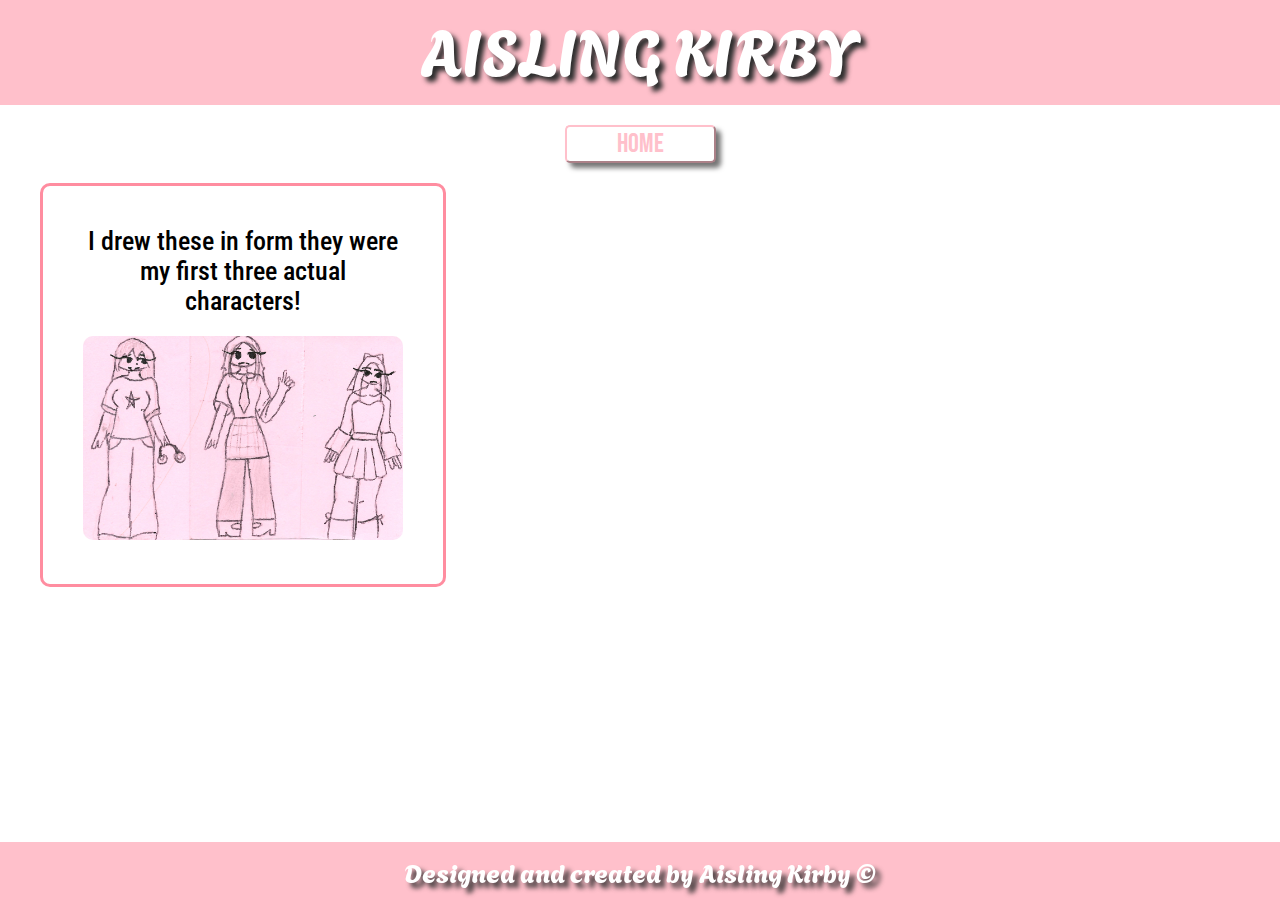
==== artwork.html @ 3c2d623a "Add files via upload" ====
<!DOCTYPE html>
<html lang="en">
<head>
    <meta charset="UTF-8">
    <meta name="viewport" content="width=device-width, initial-scale=1.0">
    <title>Aisling Kirby's Artwork</title>
    <link rel="stylesheet" href="styles.css">
</head>
<body>
    <div class="page">
        <div class="title"> AISLING KIRBY </div>
        <div class="footer"> Designed and created by Aisling Kirby © </div>
        <div class="home-page">
            <a href="Index.html"><button class="home-button"> HOME </button></a>
        </div>
        <div class="art-main">
            <div class="art-1">
                <div class="description">I drew these in form they were my first three actual characters!</div>
                <div><img src="Art001.jpg" class="drawing"></div>
            </div>
        </div>
    </div>
</body>
</html>
---- styles.css ----
@font-face {
    font-family: "agbalumo";
    src: url("Agbalumo-Regular.ttf");
}
@font-face {
    font-family: "Roboto";
    src: url("RobotoCondensed-Medium.ttf");
}
@font-face {
    font-family: "Bebas";
    src: url("BebasNeue-Regular.ttf");
}
body {
    margin: 0;
}
.page {
    display:flex;
    flex-direction: column;
    align-items: center;
}
.title {
    display: flex;
    justify-content: center;
    width: 100%;
    background: pink;
    font-family: "agbalumo";
    font-size: 5vh;
    font-size: 5vw;
    color: rgb(255, 255, 255);
    padding-bottom: 10px;
    text-shadow: 5px 5px 5px rgb(45, 45, 45);

}
.main {
    display:flex;
    flex-direction: row;
    padding: 80px 150px;
}
.about {
    display: flex;
    font-family: roboto;
    font-size: 1.5vh;
    font-size: 1.5vw;
    align-items: center;
    justify-content: center;
}
.footer {
    display: flex;
    justify-content: center;
    width: 100%;
    background: pink;
    font-family: "agbalumo";
    font-size: 2vh;
    font-size: 2vw;
    color: white;
    padding-top: 10px;
    padding-bottom: 10px;
    position: fixed;
    bottom: 0;
    text-shadow: 5px 5px 5px rgb(45, 45, 45);

}
.photo-box {
    display: flex;
    max-width: 50%;
    min-width: 50%;
    justify-content: center;
}
.photo {
    width: 50%;
    border-radius: 20px;
    margin-left: 50px;
    box-shadow: 5px 5px 5px rgb(76, 76, 76);
}
.button {
    display: flex;
    justify-content: flex-end;
    padding-top: 25px;
    padding-right: 100px;
}
.artwork-page {
    font-size: 2vh;
    font-size: 2vw;
    padding-left: 50px;
    padding-right: 50px;
    border-radius: 5px;
    border-width: 2px;
    box-shadow: 5px 5px 5px rgb(118, 118, 118);
    background-color: white;
    border-color: pink;
    font-family: bebas;
    color: pink;
    white-space: nowrap;
}
.artwork-page:hover {
    border-color: rgb(255, 126, 152);
    color: rgb(255, 126, 152);
}
.home-button {
    font-size: 3vw;
    font-size: 3vh;
    padding-left: 50px;
    padding-right: 50px;
    margin-bottom: 20px;
    border-radius: 5px;
    border-width: 2px;
    box-shadow: 5px 5px 5px rgb(118, 118, 118);
    background-color: white;
    border-color: pink;
    font-family: bebas;
    color: pink;
}
.home-button:hover {
    border-color: rgb(255, 126, 152);
    color: rgb(255, 126, 152);
}
.home-page {
    padding-top: 20px;
}

.art-main {
    display: flex;
  }
  .art-1 {
    display: flex;
    flex-direction: column;
    padding: 40px;
    width: 25%;
    border: solid;
    margin-left: 40px;
    border-color: rgb(255, 141, 160);
    border-radius: 10px;
  }
  .description {
    display: flex;
    font-size: 2vh;
    font-size: 2vw;
    text-align: center;
    font-family: roboto;
    padding-bottom: 20px;
  }
  .drawing {
    width: 100%;
    border-radius: 10px;
  }

@media screen and (max-width: 500px) {
    .main {
        display:flex;
        flex-direction: column-reverse;
        padding: 20px 80px;
    }
    .about {
        display: flex;
        font-size: 4vh;
        font-size: 4vw;
        text-align: center;
        
    }
    .artwork-page {
        font-size: 6vh;
        font-size: 6vw;
    }
    .photo {
        margin-left: 0;
        justify-content: center;
    }
    .photo-box {
        display: flex;
        max-width: 100%;
        justify-content: center;
        padding-bottom: 40px;
    }
    .button {
        display: flex;
        justify-content: center;
        padding-top: 30px;
        padding-right: 0;
    }
    .footer {
        font-size: 3vh;
        font-size: 3vw;
    
    }
    .title {
        font-size: 6vh;
        font-size: 6vw;
    }
    .home-button {
        font-size: 3.5vw;
        font-size: 3.5vh;
    }
    .art-main {
        flex-direction: column;
        align-items: center;
      }

    .art-1 {
        display: flex;
        flex-direction: column;
        padding: 20px;
        width: 60%;
        border: solid;
        margin-left: 0;
        margin-bottom: 30px;
        border-color: rgb(255, 141, 160);
        border-radius: 10px;
    }
    .description {
        display: flex;
        font-size: 3vh;
        font-size: 3vw;
        justify-content: center;
        font-family: roboto;
        padding-bottom: 20px;
      }
  }
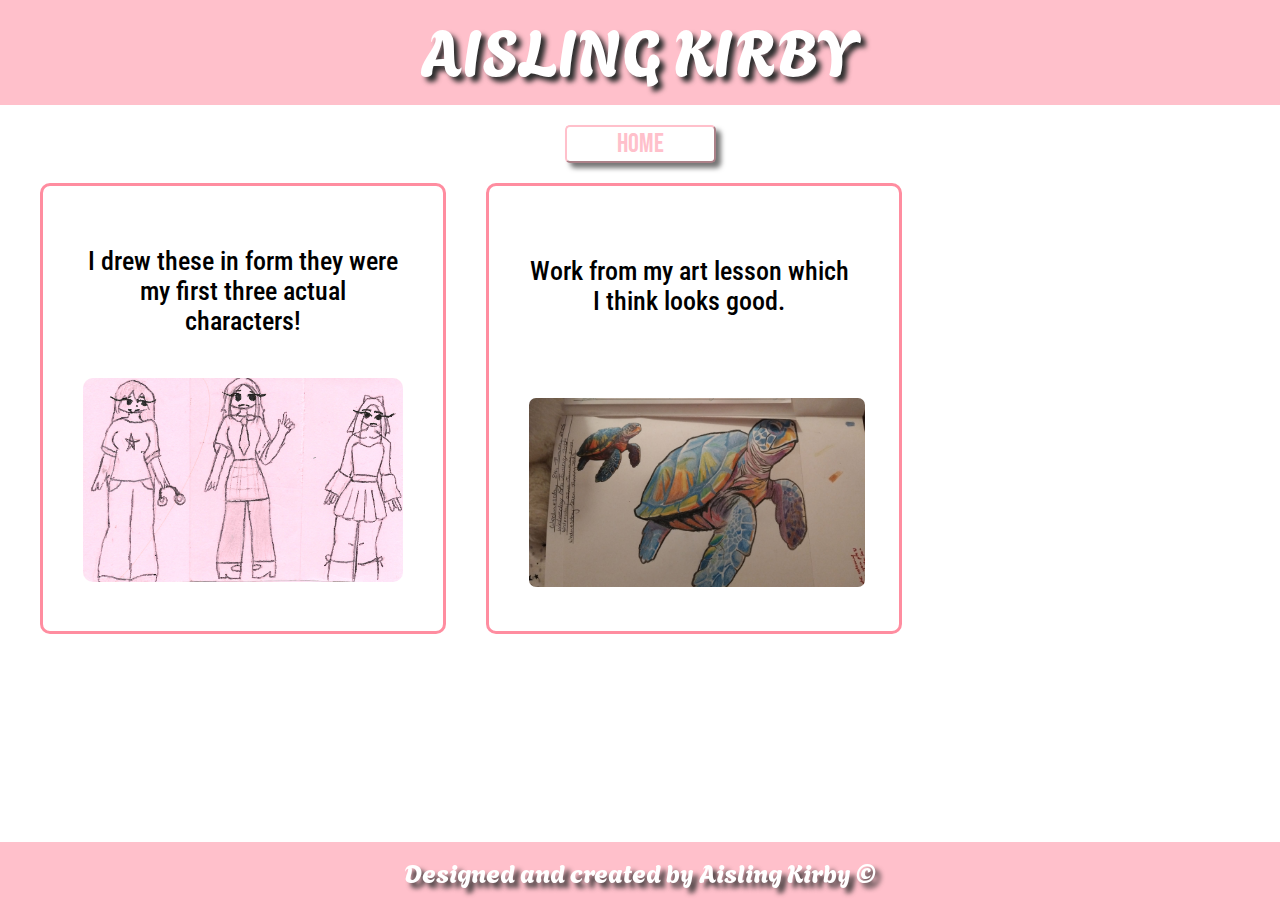
==== commit d0bdbd70: "Update artwork.html" ====
--- a/artwork.html
+++ b/artwork.html
@@ -11,14 +11,18 @@
         <div class="title"> AISLING KIRBY </div>
         <div class="footer"> Designed and created by Aisling Kirby © </div>
         <div class="home-page">
-            <a href="Index.html"><button class="home-button"> HOME </button></a>
+            <a href="index.html"><button class="home-button"> HOME </button></a>
         </div>
         <div class="art-main">
             <div class="art-1">
                 <div class="description">I drew these in form they were my first three actual characters!</div>
                 <div><img src="Art001.jpg" class="drawing"></div>
             </div>
+            <div class="art-2">
+                <div class="description2">Work from my art lesson which I think looks good.</div>
+                <div><img src="arthomework.jpeg" class="drawing2"></div>
+            </div>
         </div>
     </div>
 </body>
-</html>+</html>
--- a/styles.css
+++ b/styles.css
@@ -131,17 +131,47 @@
     border-color: rgb(255, 141, 160);
     border-radius: 10px;
   }
+
+  .art-2 {
+    display: flex;
+    flex-direction: column;
+    padding: 40px;
+    width: 25%;
+    border: solid;
+    margin-left: 40px;
+    border-color: rgb(255, 141, 160);
+    border-radius: 10px;
+    padding-right: 50px;
+  }
   .description {
     display: flex;
     font-size: 2vh;
     font-size: 2vw;
     text-align: center;
     font-family: roboto;
-    padding-bottom: 20px;
-  }
+    padding-bottom: 42px;
+    padding-top: 20px;
+
+  }
+
+  .description2 {
+    display: flex;
+    font-size: 2vh;
+    font-size: 2vw;
+    text-align: center;
+    font-family: roboto;
+    padding-bottom: 82px;
+    padding-top: 30px;
+  }
+
   .drawing {
     width: 100%;
     border-radius: 10px;
+  }
+
+  .drawing2 {
+    width: 105%;
+    border-radius: 7px;
   }
 
 @media screen and (max-width: 500px) {
@@ -214,4 +244,32 @@
         font-family: roboto;
         padding-bottom: 20px;
       }
-  }+
+      .art-2 {
+        display: flex;
+        flex-direction: column;
+        padding: 20px;
+        width: 60%;
+        border: solid;
+        margin-left: 0;
+        margin-bottom: 30px;
+        border-color: rgb(255, 141, 160);
+        border-radius: 10px;
+      }
+
+      .description2 {
+        display: flex;
+        font-size: 3vh;
+        font-size: 3vw;
+        justify-content: center;
+        font-family: roboto;
+        padding-bottom: 20px;
+        padding-right: 25px;
+        padding-left: 10px;
+      }
+
+      .drawing2 {
+        width: 100%;
+        border-radius: 7px;
+      }
+  }
